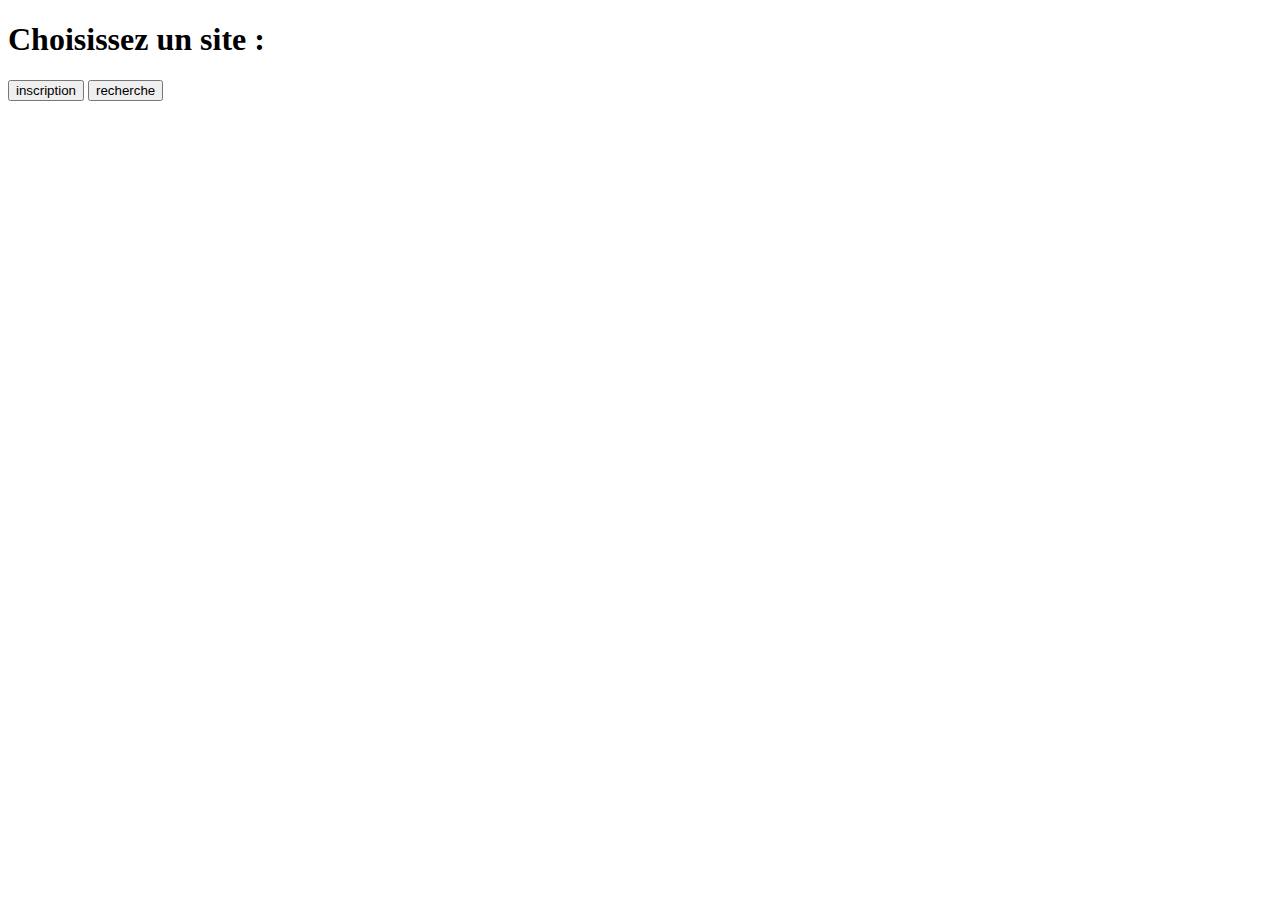
==== Index.html @ 8675bc4d "page differencier" ====
<!DOCTYPE html>
<html lang="en">
<head>
    <meta charset="UTF-8">
    <meta name="viewport" content="width=device-width, initial-scale=1.0">
    <title>Redirection vers d'autres sites</title>
</head>
<body>

    <h1>Choisissez un site :</h1>

    <button onclick="redirigerVersSite1()">inscription</button>
    <button onclick="redirigerVersSite2()">recherche</button>

    <script>
        function redirigerVersSite1() {
            window.location.href = 'http://localhost/Matching/inscription.html';
        }

        function redirigerVersSite2() {
            window.location.href = 'http://localhost/Matching/recherche.html';
        }
    </script>

</body>
</html>
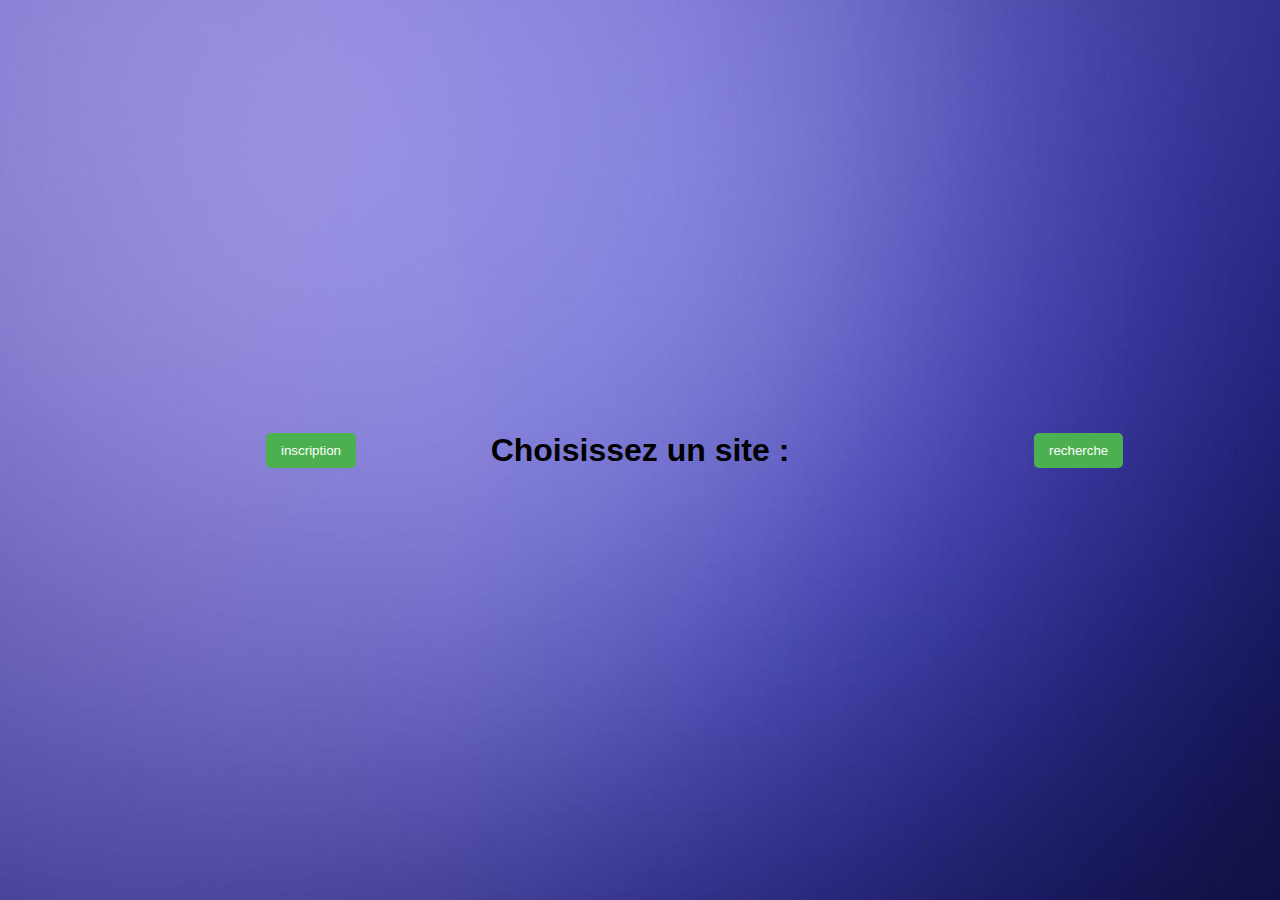
==== commit d593d800: "Finish" ====
--- a/Index.html
+++ b/Index.html
@@ -1,26 +1,70 @@
 <!DOCTYPE html>
-<html lang="en">
+<html lang="fr">
 <head>
     <meta charset="UTF-8">
     <meta name="viewport" content="width=device-width, initial-scale=1.0">
+    <link rel="stylesheet" href="style.css">
+    <style>
+        body {
+            display: flex;
+            align-items: center;
+            justify-content: center;
+            height: 100vh;
+            margin: 0;
+            flex-direction: column;
+        }
+
+        h1 {
+            text-align: center;
+            margin-bottom: 20px;
+        }
+
+        button {
+            margin: 10px;
+            position: absolute;
+        }
+
+        #button1 {
+            left: 20%;
+        }
+
+        #button2 {
+            left: 80%;
+        }
+    </style>
     <title>Redirection vers d'autres sites</title>
 </head>
+
 <body>
 
     <h1>Choisissez un site :</h1>
 
-    <button onclick="redirigerVersSite1()">inscription</button>
-    <button onclick="redirigerVersSite2()">recherche</button>
+    <button id="button1" onclick="redirigerVersSite('http://localhost/Matching/inscription.html')">inscription</button>
+    <button id="button2" onclick="redirigerVersSite('http://localhost/Matching/recherche.html')">recherche</button>
 
     <script>
-        function redirigerVersSite1() {
-            window.location.href = 'http://localhost/Matching/inscription.html';
+        let teleportCount = 0;
+
+        function redirigerVersSite(url) {
+            if (teleportCount < 3) {
+                teleportButtonRandomly('button1');
+                teleportButtonRandomly('button2');
+                teleportCount++;
+            } else {
+                window.location.href = url;
+            }
         }
 
-        function redirigerVersSite2() {
-            window.location.href = 'http://localhost/Matching/recherche.html';
+        function teleportButtonRandomly(buttonId) {
+            const button = document.getElementById(buttonId);
+            const maxX = window.innerWidth - button.clientWidth;
+            const maxY = window.innerHeight - button.clientHeight;
+            const newX = Math.max(0, Math.min(maxX, Math.floor(Math.random() * maxX)));
+            const newY = Math.max(0, Math.min(maxY, Math.floor(Math.random() * maxY)));
+            button.style.left = newX + 'px';
+            button.style.top = newY + 'px';
         }
     </script>
 
 </body>
-</html>
+</html>--- a/style.css
+++ b/style.css
@@ -0,0 +1,69 @@
+body {
+    font-family: Arial, sans-serif;
+    margin: 0;
+    padding: 0;
+    background: url('fond.jpg') center/cover no-repeat fixed;
+}
+
+form {
+    max-width: 600px;
+    margin: 20px auto;
+    padding: 20px;
+    border: 1px solid #ccc;
+    border-radius: 15px;
+    box-shadow: 0 0 10px rgba(0, 0, 0, 0.1);
+}
+
+h1 {
+    text-align: center;
+}
+
+label {
+    display: block;
+    margin: 10px 0 5px;
+    border-radius: 25px;
+}
+
+input,
+select {
+    width: 100%;
+    padding: 10px;
+    margin-bottom: 15px;
+    box-sizing: border-box;
+}
+
+button {
+    background-color: #4CAF50;
+    color: #fff;
+    padding: 10px 15px;
+    border: none;
+    border-radius: 5px;
+    cursor: pointer;
+}
+
+button:hover {
+    background-color: #45a049;
+}
+
+#resultatsRecherche {
+    margin-top: 20px;
+    padding: 20px;
+    border: 1px solid #ccc;
+    border-radius: 5px;
+    box-shadow: 0 0 10px rgba(0, 0, 0, 0.1);
+}
+
+.resultat {
+    margin-top: 20px;
+}
+
+.resultat-individuel {
+    border: 20px solid #ccc;
+    border-radius: 20px; 
+    padding: 10px;
+    margin-bottom: 10px;
+}
+
+.resultat-individuel p {
+    margin: 5px 0;
+}